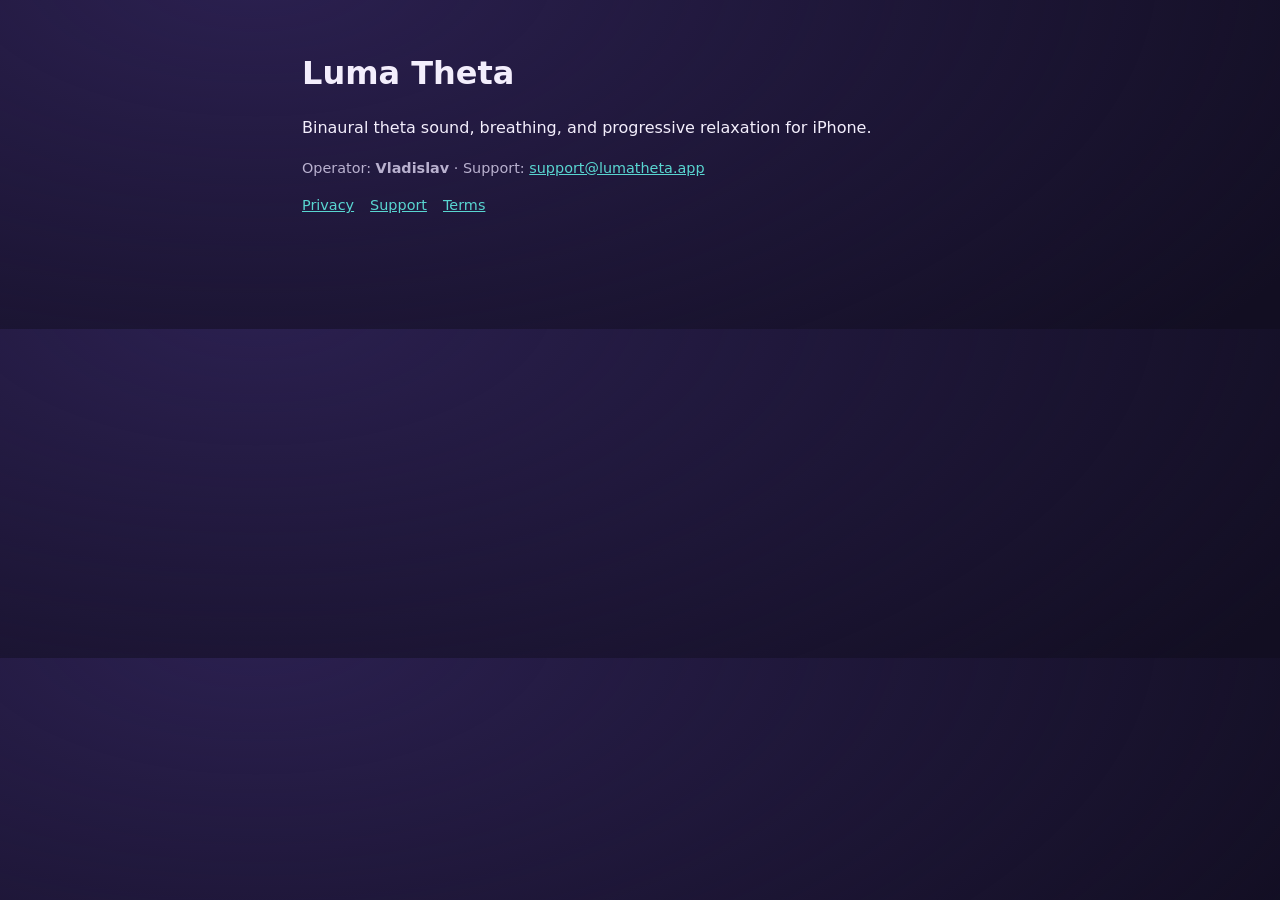
==== index.html @ 09d356fc "Luma Theta privacy, support, and terms (GitHub Pages interim)" ====
<!doctype html><html lang="en"><head><meta charset="utf-8"><meta name="viewport" content="width=device-width,initial-scale=1">
<title>Luma Theta</title><link rel="stylesheet" href="style.css"></head><body><main>
<h1>Luma Theta</h1>
<p>Binaural theta sound, breathing, and progressive relaxation for iPhone.</p>
<p class="meta">Operator: <strong>Vladislav</strong> · Support: <a href="mailto:support@lumatheta.app">support@lumatheta.app</a></p>
<nav><a href="privacy/">Privacy</a><a href="support/">Support</a><a href="terms/">Terms</a></nav>
</main></body></html>
---- style.css ----
:root{color-scheme:dark;--bg:#120e22;--fg:#f3eefc;--muted:#b9b1cf;--aqua:#59d6d1;--pearl:#ffe0b3}
*{box-sizing:border-box}body{margin:0;background:radial-gradient(1200px 600px at 20% -10%,#2b2050,transparent),var(--bg);color:var(--fg);font:16px/1.6 -apple-system,BlinkMacSystemFont,"SF Pro Text",Inter,system-ui,sans-serif}
main{max-width:720px;margin:0 auto;padding:48px 22px 80px}h1{font-size:2rem;margin:0 0 4px}h2{font-size:1.15rem;margin:32px 0 6px;color:var(--pearl)}
.meta{color:var(--muted);font-size:.9rem}a{color:var(--aqua)}nav{display:flex;gap:16px;font-size:.9rem;margin-bottom:32px}
.todo{border:1px dashed var(--pearl);border-radius:8px;padding:8px 12px;color:var(--pearl);font-size:.85rem}
footer{margin-top:48px;color:var(--muted);font-size:.85rem}
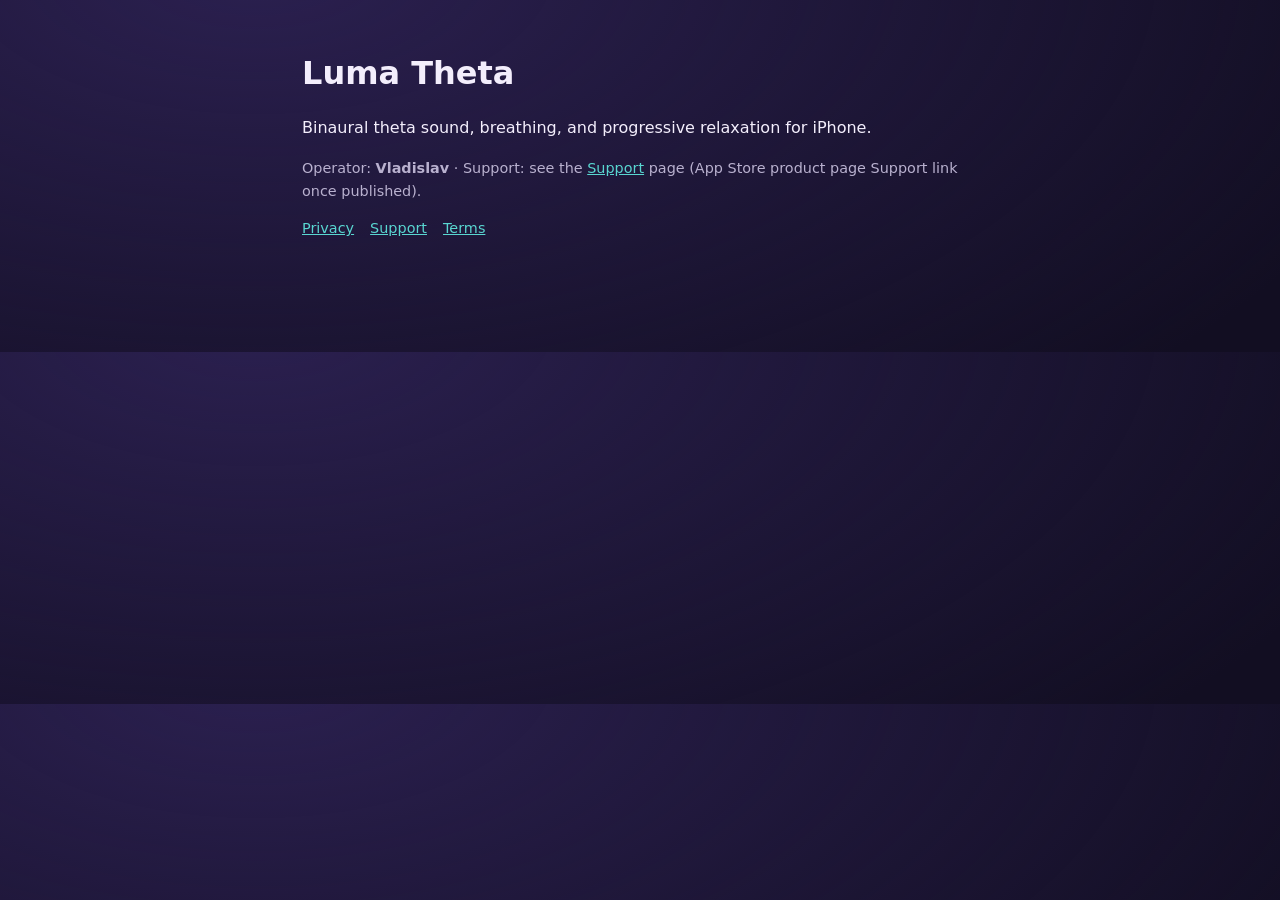
==== commit 90e4667c: "Remove undeliverable support@lumatheta.app from legal pages Domain has no DNS/MX; mailto would bounc" ====
--- a/index.html
+++ b/index.html
@@ -2,6 +2,6 @@
 <title>Luma Theta</title><link rel="stylesheet" href="style.css"></head><body><main>
 <h1>Luma Theta</h1>
 <p>Binaural theta sound, breathing, and progressive relaxation for iPhone.</p>
-<p class="meta">Operator: <strong>Vladislav</strong> · Support: <a href="mailto:support@lumatheta.app">support@lumatheta.app</a></p>
+<p class="meta">Operator: <strong>Vladislav</strong> · Support: see the <a href="support/">Support</a> page (App Store product page Support link once published).</p>
 <nav><a href="privacy/">Privacy</a><a href="support/">Support</a><a href="terms/">Terms</a></nav>
 </main></body></html>
